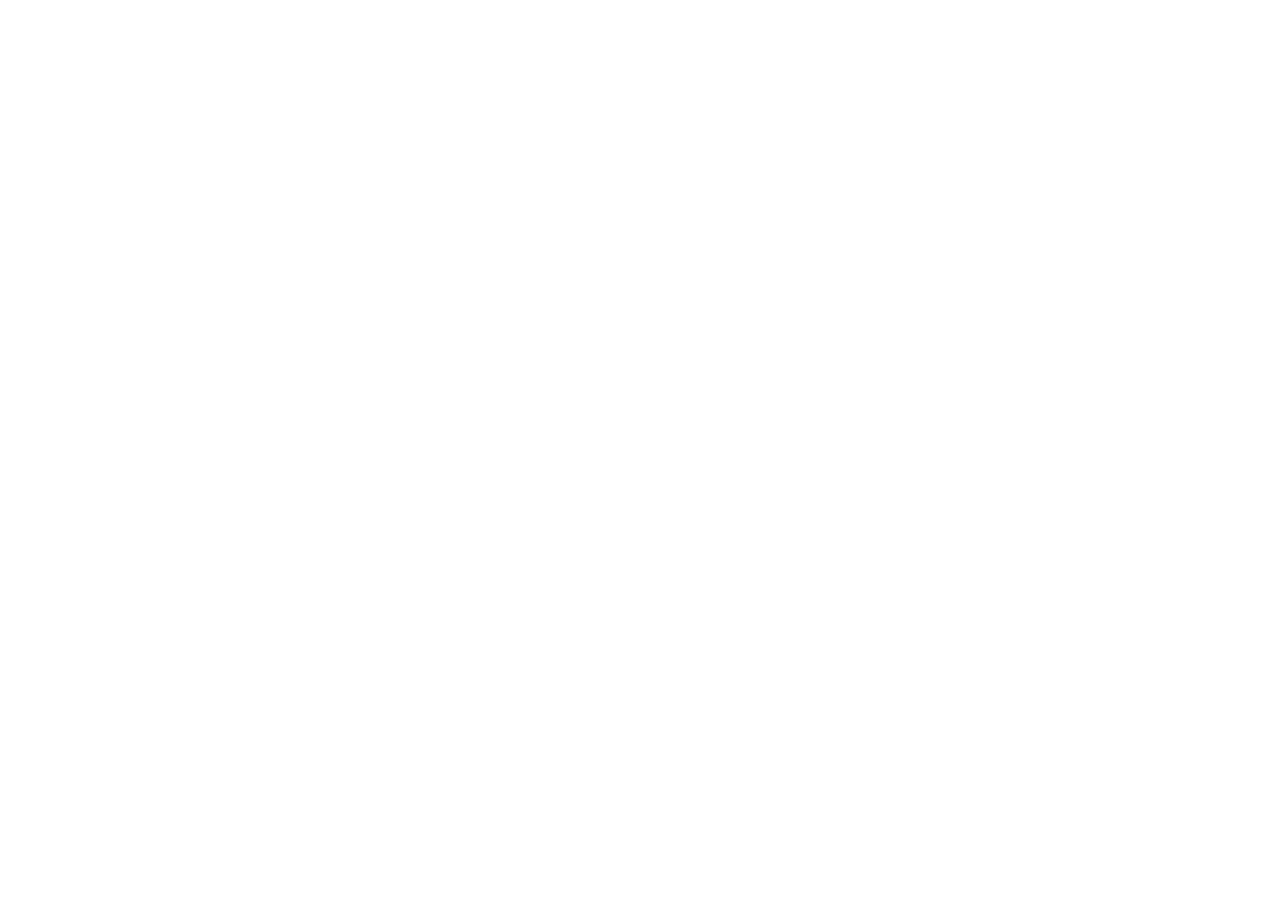
==== index.html @ 58a975ee "Home" ====
<!DOCTYPE html>
<html lang="en">

<head>
    <meta charset="UTF-8">
    <meta http-equiv="X-UA-Compatible" content="IE=edge">
    <meta name="viewport" content="width=device-width, initial-scale=1.0">
    <title>Home</title>
</head>

<body>

</body>

</html>
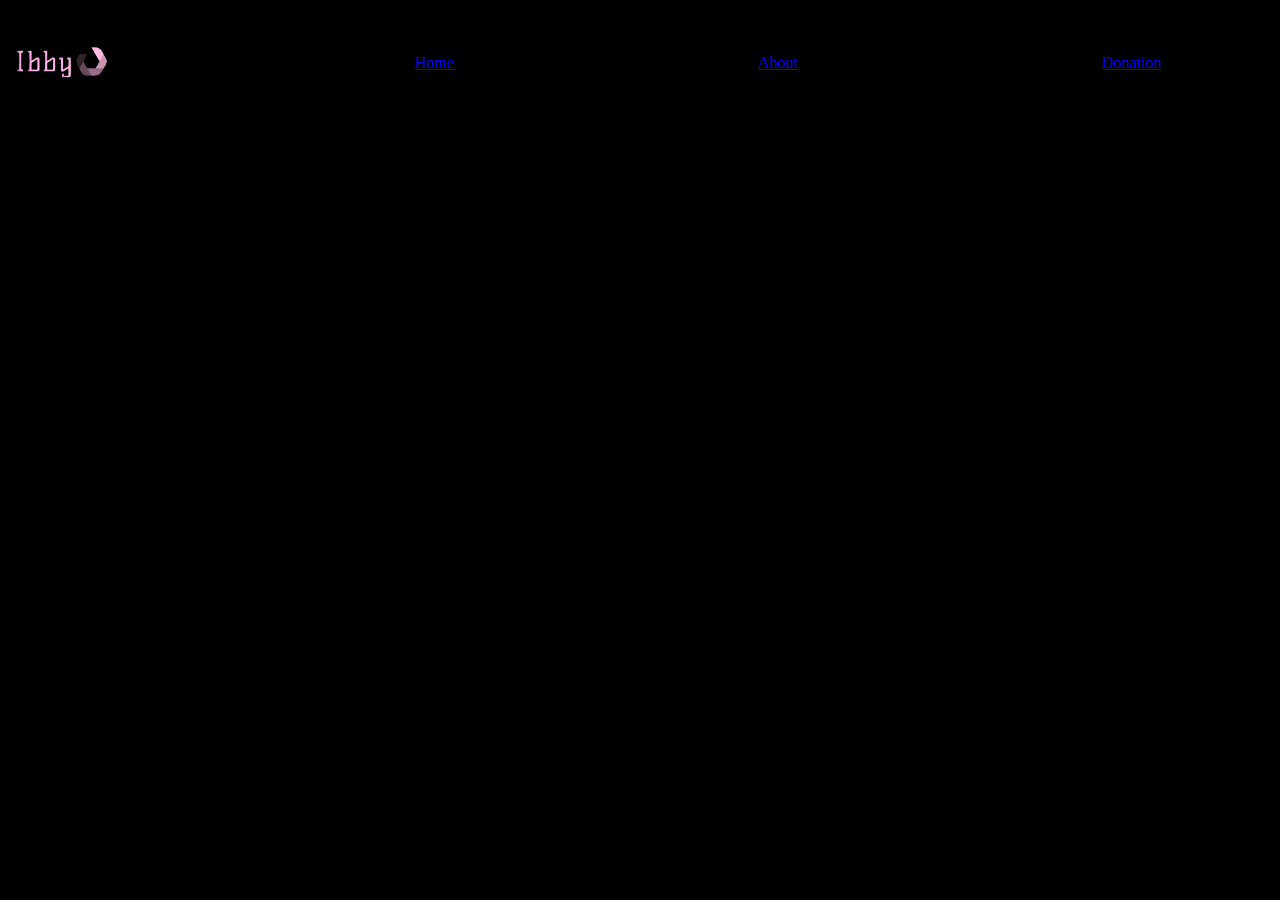
==== commit cf4cd53f: "fix" ====
--- a/index.html
+++ b/index.html
@@ -5,11 +5,25 @@
     <meta charset="UTF-8">
     <meta http-equiv="X-UA-Compatible" content="IE=edge">
     <meta name="viewport" content="width=device-width, initial-scale=1.0">
+    <link rel="stylesheet" href="CSS/index.css">
     <title>Home</title>
 </head>
 
 <body>
-
+    <table>
+        <td>
+            <img src="imgs/Logo.png" alt="" height="100px" width="100px">
+        </td>
+        <td>
+            <p><a href="index.html">Home</a></p>
+        </td>
+        <td>
+            <p><a href="about.html">About</a></p>
+        </td>
+        <td>
+            <p><a href="donation.html">Donation</a></p>
+        </td>
+    </table>
 </body>
 
 </html>--- a/CSS/index.css
+++ b/CSS/index.css
@@ -0,0 +1,8 @@
+body {
+    background-color: black;
+    color: gray;
+}
+
+p {
+    margin-left: 300px;
+}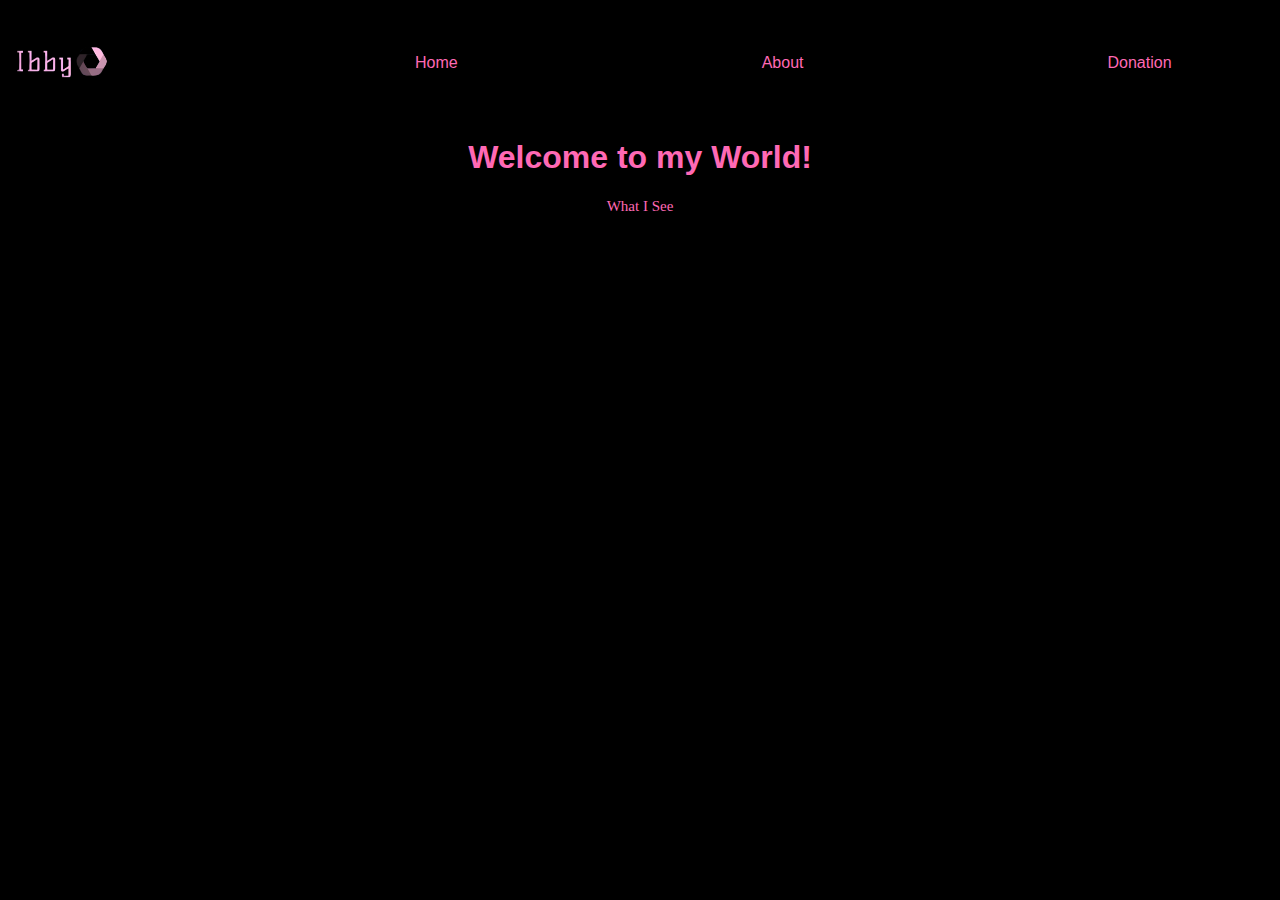
==== commit ce68b12f: "d" ====
--- a/index.html
+++ b/index.html
@@ -15,15 +15,19 @@
             <img src="imgs/Logo.png" alt="" height="100px" width="100px">
         </td>
         <td>
-            <p><a href="index.html">Home</a></p>
+            <div id="linked"><a href="index.html">Home</a></div>
         </td>
         <td>
-            <p><a href="about.html">About</a></p>
+            <div id="linked"><a href="about.html">About</a></div>
         </td>
         <td>
-            <p><a href="donation.html">Donation</a></p>
+            <div id="linked"><a href="donation.html">Donation</a></div>
         </td>
     </table>
+    <h1>Welcome to my World!</h1>
+    <p>
+        <a href="wis.html">What I See</a>
+    </p>
 </body>
 
 </html>--- a/CSS/index.css
+++ b/CSS/index.css
@@ -1,8 +1,54 @@
 body {
     background-color: black;
     color: gray;
+    font-family: -apple-system, BlinkMacSystemFont, sans-serif;
+}
+
+#linked {
+    margin-left: 300px;
+    font-family: -apple-system, BlinkMacSystemFont, sans-serif;
+}
+
+
+/* unvisited link */
+
+a:link {
+    color: hotpink;
+    text-decoration: none;
+}
+
+
+/* visited link */
+
+a:visited {
+    color: hotpink;
+    text-decoration: none;
+}
+
+
+/* mouse over link */
+
+a:hover {
+    color: hotpink;
+    text-decoration: none;
+}
+
+
+/* selected link */
+
+a:active {
+    color: gold;
+    text-decoration: none;
 }
 
 p {
-    margin-left: 300px;
+    text-align: center;
+    font-size: 15px;
+    font-family: Stencil Std, fantasy;
+    color: hotpink;
+}
+
+h1 {
+    text-align: center;
+    color: hotpink;
 }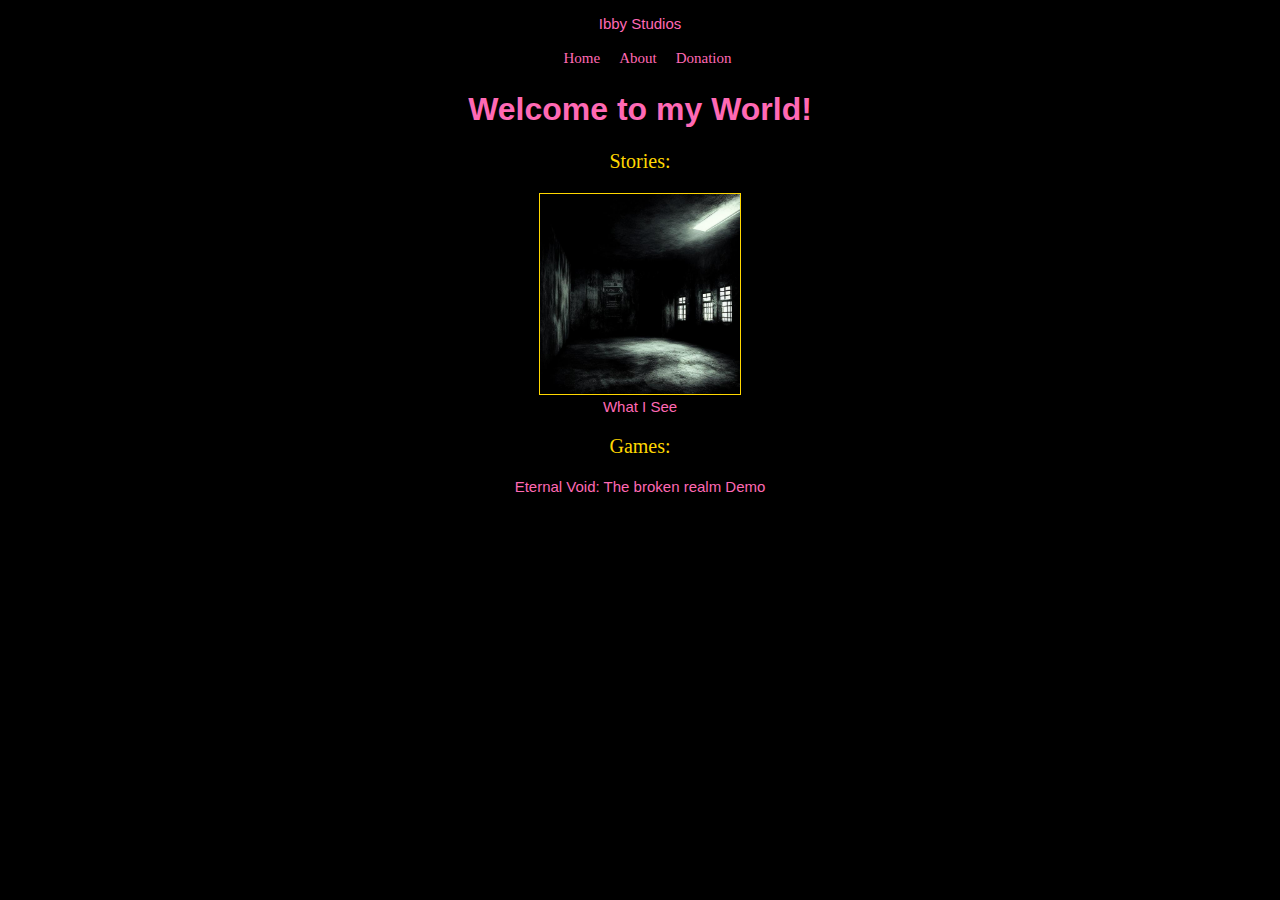
==== commit 003a7442: "fix" ====
--- a/index.html
+++ b/index.html
@@ -10,10 +10,8 @@
 </head>
 
 <body>
+    <p>Ibby Studios</p>
     <table>
-        <td>
-            <img src="imgs/Logo.png" alt="" height="100px" width="100px">
-        </td>
         <td>
             <div id="linked"><a href="index.html">Home</a></div>
         </td>
@@ -25,9 +23,14 @@
         </td>
     </table>
     <h1>Welcome to my World!</h1>
+    <p id="lbl">Stories: </p>
     <p>
+        <img id="img4S" src="imgs/openart-image_SnJTZ6c7_1707337882189_raw.jpg" width="200px" height="200px"><br>
         <a href="wis.html">What I See</a>
     </p>
+    <p id="lbl">Games:</p>
+    <p>Eternal Void: The broken realm Demo</p>
+    <iframe frameborder="0" src="https://itch.io/embed/2514401?linkback=true&amp;bg_color=000000&amp;fg_color=b41414&amp;link_color=720b0b&amp;border_color=FFD700" width="1080" height="167"><a href="https://iamibby.itch.io/eternal-void-the-broken-realm">Eternal Void: The broken realm by IamIbby</a></iframe>
 </body>
 
 </html>--- a/CSS/index.css
+++ b/CSS/index.css
@@ -5,8 +5,21 @@
 }
 
 #linked {
-    margin-left: 300px;
-    font-family: -apple-system, BlinkMacSystemFont, sans-serif;
+    font-family: Stencil Std, fantasy;
+    display: block;
+    text-indent: 15px;
+    font-size: 15px;
+}
+
+table {
+    margin-left: auto;
+    margin-right: auto;
+}
+
+#lbl {
+    font-family: Stencil Std, fantasy;
+    font-size: 20px;
+    color: gold;
 }
 
 
@@ -29,7 +42,7 @@
 /* mouse over link */
 
 a:hover {
-    color: hotpink;
+    color: gold;
     text-decoration: none;
 }
 
@@ -44,11 +57,22 @@
 p {
     text-align: center;
     font-size: 15px;
-    font-family: Stencil Std, fantasy;
     color: hotpink;
+    margin-left: 300px;
+    margin-right: 300px;
 }
 
 h1 {
     text-align: center;
     color: hotpink;
+}
+
+iframe {
+    display: block;
+    margin: 0 auto;
+}
+
+#img4S {
+    border: 1px solid transparent;
+    border-color: gold;
 }